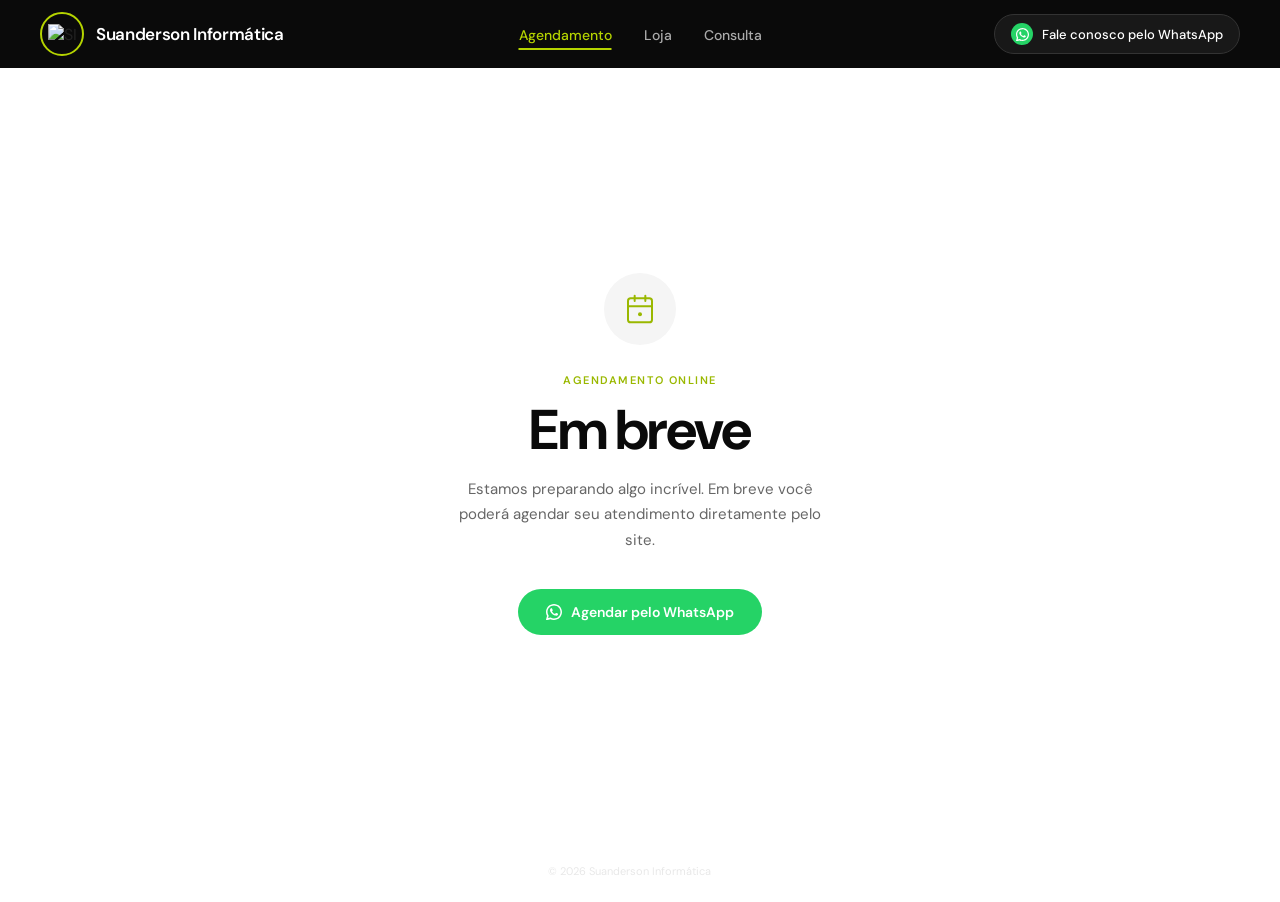
==== agendamento.html @ 665301d0 "fix: update branding and navigation links for consistency across the application feat: add 'Em breve" ====
<!DOCTYPE html>
<html lang="pt-BR">
<head>
  <meta charset="UTF-8"/>
  <meta name="viewport" content="width=device-width, initial-scale=1.0"/>
  <title>Agendamento – Suanderson Informática</title>
  <link href="https://fonts.googleapis.com/css2?family=DM+Sans:wght@300;400;500;600;700&display=swap" rel="stylesheet"/>
  <link rel="stylesheet" href="style.css"/>
  <link rel="stylesheet" href="em-breve.css"/>
</head>
<body>

<nav>
  <div class="nav-brand">
    <div class="logo-ring">
      <img src="Logo.png" alt="SI"/>
    </div>
    <span class="brand-title">Suanderson Informática</span>
  </div>

  <ul class="nav-links">
    <li><a href="agendamento.html" class="active">Agendamento</a></li>
    <li><a href="loja.html">Loja</a></li>
    <li><a href="index.html">Consulta</a></li>
  </ul>

  <a href="https://wa.me/" class="nav-whatsapp" target="_blank">
    <div class="wa-icon">
      <svg viewBox="0 0 24 24" fill="white" width="13" height="13"><path d="M17.472 14.382c-.297-.149-1.758-.867-2.03-.967-.273-.099-.471-.148-.67.15-.197.297-.767.966-.94 1.164-.173.199-.347.223-.644.075-.297-.15-1.255-.463-2.39-1.475-.883-.788-1.48-1.761-1.653-2.059-.173-.297-.018-.458.13-.606.134-.133.298-.347.446-.52.149-.174.198-.298.298-.497.099-.198.05-.371-.025-.52-.075-.149-.669-1.612-.916-2.207-.242-.579-.487-.5-.669-.51-.173-.008-.371-.01-.57-.01-.198 0-.52.074-.792.372-.272.297-1.04 1.016-1.04 2.479 0 1.462 1.065 2.875 1.213 3.074.149.198 2.096 3.2 5.077 4.487.709.306 1.262.489 1.694.625.712.227 1.36.195 1.871.118.571-.085 1.758-.719 2.006-1.413.248-.694.248-1.289.173-1.413-.074-.124-.272-.198-.57-.347z"/><path d="M12 0C5.373 0 0 5.373 0 12c0 2.125.555 4.122 1.524 5.858L.057 23.404a.75.75 0 0 0 .904.94l5.696-1.484A11.954 11.954 0 0 0 12 24c6.627 0 12-5.373 12-12S18.627 0 12 0zm0 21.75a9.698 9.698 0 0 1-4.953-1.355l-.354-.212-3.583.934.955-3.486-.231-.369A9.698 9.698 0 0 1 2.25 12C2.25 6.615 6.615 2.25 12 2.25S21.75 6.615 21.75 12 17.385 21.75 12 21.75z"/></svg>
    </div>
    <span>Fale conosco pelo WhatsApp</span>
  </a>
</nav>

<main class="em-breve-main">
  <div class="em-breve-card">
    <div class="em-breve-icon">
      <svg viewBox="0 0 24 24" fill="none" stroke="currentColor" stroke-width="1.5" stroke-linecap="round" stroke-linejoin="round">
        <rect x="3" y="4" width="18" height="18" rx="2"/><line x1="16" y1="2" x2="16" y2="6"/><line x1="8" y1="2" x2="8" y2="6"/><line x1="3" y1="10" x2="21" y2="10"/>
        <circle cx="12" cy="16" r="1.5" fill="currentColor" stroke="none"/>
      </svg>
    </div>
    <p class="em-breve-eyebrow">Agendamento Online</p>
    <h1 class="em-breve-titulo">Em breve</h1>
    <p class="em-breve-sub">Estamos preparando algo incrível. Em breve você poderá agendar seu atendimento diretamente pelo site.</p>
    <a href="https://wa.me/" class="em-breve-btn" target="_blank">
      <svg viewBox="0 0 24 24" fill="white" width="16" height="16"><path d="M17.472 14.382c-.297-.149-1.758-.867-2.03-.967-.273-.099-.471-.148-.67.15-.197.297-.767.966-.94 1.164-.173.199-.347.223-.644.075-.297-.15-1.255-.463-2.39-1.475-.883-.788-1.48-1.761-1.653-2.059-.173-.297-.018-.458.13-.606.134-.133.298-.347.446-.52.149-.174.198-.298.298-.497.099-.198.05-.371-.025-.52-.075-.149-.669-1.612-.916-2.207-.242-.579-.487-.5-.669-.51-.173-.008-.371-.01-.57-.01-.198 0-.52.074-.792.372-.272.297-1.04 1.016-1.04 2.479 0 1.462 1.065 2.875 1.213 3.074.149.198 2.096 3.2 5.077 4.487.709.306 1.262.489 1.694.625.712.227 1.36.195 1.871.118.571-.085 1.758-.719 2.006-1.413.248-.694.248-1.289.173-1.413-.074-.124-.272-.198-.57-.347z"/><path d="M12 0C5.373 0 0 5.373 0 12c0 2.125.555 4.122 1.524 5.858L.057 23.404a.75.75 0 0 0 .904.94l5.696-1.484A11.954 11.954 0 0 0 12 24c6.627 0 12-5.373 12-12S18.627 0 12 0zm0 21.75a9.698 9.698 0 0 1-4.953-1.355l-.354-.212-3.583.934.955-3.486-.231-.369A9.698 9.698 0 0 1 2.25 12C2.25 6.615 6.615 2.25 12 2.25S21.75 6.615 21.75 12 17.385 21.75 12 21.75z"/></svg>
      Agendar pelo WhatsApp
    </a>
  </div>
</main>

<footer class="site-footer">
  <span class="footer-copy">© 2026 Suanderson Informática</span>
  <a href="admin-login.html" class="footer-admin-link">·</a>
</footer>

</body>
</html>
---- style.css ----
*, *::before, *::after { box-sizing: border-box; margin: 0; padding: 0; }

:root {
  --black: #0a0a0a;
  --white: #ffffff;
  --lime: #b5d400;
  --lime-dark: #9ab800;
  --gray-100: #f5f5f5;
  --gray-200: #e8e8e8;
  --gray-400: #aaa;
  --gray-600: #666;
  --gray-800: #222;
  --radius: 14px;
}

body {
  font-family: 'DM Sans', sans-serif;
  background: var(--white);
  color: var(--gray-800);
  min-height: 100vh;
}

/* ── NAV ── */
nav {
  background: var(--black);
  display: flex;
  align-items: center;
  justify-content: space-between;
  padding: 0 40px;
  height: 68px;
  position: sticky;
  top: 0;
  z-index: 100;
}

.nav-brand {
  display: flex;
  align-items: center;
  gap: 12px;
}

.logo-ring {
  width: 44px;
  height: 44px;
  border-radius: 50%;
  border: 2px solid var(--lime);
  display: flex;
  align-items: center;
  justify-content: center;
  flex-shrink: 0;
}



.brand-title {
  font-size: 17px;
  font-weight: 600;
  color: var(--white);
  letter-spacing: -0.02em;
}

.nav-links {
  display: flex;
  gap: 32px;
  list-style: none;
  position: absolute;
  left: 50%;
  transform: translateX(-50%);
}

.nav-links a {
  text-decoration: none;
  font-size: 14px;
  font-weight: 500;
  color: var(--gray-400);
  padding-bottom: 4px;
  transition: color .2s;
}

.nav-links a.active {
  color: var(--lime);
  border-bottom: 2px solid var(--lime);
}

.nav-links a:hover { color: var(--white); }

.nav-whatsapp {
  display: flex;
  align-items: center;
  gap: 9px;
  background: rgba(255,255,255,0.06);
  border: 1px solid #333;
  border-radius: 50px;
  padding: 8px 16px;
  text-decoration: none;
  transition: background .2s, border-color .2s;
}

.nav-whatsapp:hover {
  background: rgba(181,212,0,.12);
  border-color: var(--lime);
}

.wa-icon {
  width: 22px; height: 22px;
  background: #25D366;
  border-radius: 50%;
  display: flex; align-items: center; justify-content: center;
}

.nav-whatsapp span {
  font-size: 13px;
  font-weight: 500;
  color: var(--white);
}

/* ── HERO ── */
.hero {
  padding: 80px 20px 100px;
  display: flex;
  flex-direction: column;
  align-items: center;
}

.hero-eyebrow {
  font-size: 11px;
  font-weight: 600;
  letter-spacing: 0.14em;
  text-transform: uppercase;
  color: var(--lime-dark);
  margin-bottom: 14px;
  opacity: 0;
  animation: fadeUp .5s ease forwards;
}

.hero-title {
  font-size: clamp(22px, 3vw, 30px);
  font-weight: 300;
  color: var(--gray-800);
  text-align: center;
  line-height: 1.5;
  max-width: 440px;
  margin-bottom: 8px;
  letter-spacing: -0.02em;
  opacity: 0;
  animation: fadeUp .5s ease .1s forwards;
}

.hero-title strong { font-weight: 600; }

.hero-sub {
  font-size: 14px;
  color: var(--gray-600);
  text-align: center;
  margin-bottom: 40px;
  opacity: 0;
  animation: fadeUp .5s ease .18s forwards;
}

/* ── CARD ── */
.card {
  background: var(--white);
  border: 1px solid var(--gray-200);
  border-radius: 24px;
  padding: 40px 44px 44px;
  width: 100%;
  max-width: 480px;
  box-shadow: 0 8px 40px rgba(0,0,0,.07), 0 2px 8px rgba(0,0,0,.04);
  opacity: 0;
  animation: fadeUp .5s ease .26s forwards;
}

.field { margin-bottom: 22px; }

.field label {
  display: block;
  font-size: 11px;
  font-weight: 600;
  letter-spacing: 0.08em;
  text-transform: uppercase;
  color: var(--gray-600);
  margin-bottom: 8px;
}

.field input {
  width: 100%;
  padding: 14px 18px;
  border: 1.5px solid var(--gray-200);
  border-radius: var(--radius);
  font-size: 15px;
  font-family: 'DM Sans', sans-serif;
  color: var(--gray-800);
  background: var(--gray-100);
  outline: none;
  transition: border-color .2s, background .2s, box-shadow .2s;
}

.field input::placeholder { color: var(--gray-400); font-size: 14px; }

.field input:focus {
  border-color: var(--lime);
  background: var(--white);
  box-shadow: 0 0 0 4px rgba(181,212,0,.15);
}

.btn-consultar {
  width: 100%;
  padding: 16px;
  background: var(--lime);
  color: var(--black);
  border: none;
  border-radius: 50px;
  font-size: 15px;
  font-weight: 700;
  font-family: 'DM Sans', sans-serif;
  letter-spacing: 0.04em;
  cursor: pointer;
  margin-top: 8px;
  transition: background .2s, transform .15s, box-shadow .2s;
  display: flex;
  align-items: center;
  justify-content: center;
  gap: 8px;
}

.btn-consultar:hover {
  background: var(--lime-dark);
  box-shadow: 0 6px 24px rgba(181,212,0,.4);
  transform: translateY(-1px);
}

.btn-consultar:active { transform: translateY(0); }

/* ── LOADING ── */
.loading-card {
  margin-top: 32px;
  display: flex;
  flex-direction: column;
  align-items: center;
  gap: 20px;
  background: var(--white);
  border: 1px solid var(--gray-200);
  border-radius: 24px;
  padding: 40px 44px;
  width: 100%;
  max-width: 480px;
  box-shadow: 0 8px 40px rgba(0,0,0,.06);
  animation: fadeUp .4s ease forwards;
}

.spinner {
  position: relative;
  width: 56px;
  height: 56px;
  display: flex;
  align-items: center;
  justify-content: center;
}

.spinner-ring {
  position: absolute;
  inset: 0;
  border-radius: 50%;
  border: 3px solid var(--gray-200);
  border-top-color: var(--lime);
  animation: spin 0.9s linear infinite;
}

.spinner-logo {
  display: flex;
  align-items: center;
  justify-content: center;
}

.loading-text {
  font-size: 14px;
  font-weight: 500;
  color: var(--gray-600);
  letter-spacing: 0.01em;
}

.dots span {
  display: inline-block;
  opacity: 0;
  animation: dotPulse 1.2s ease-in-out infinite;
}
.dots span:nth-child(1) { animation-delay: 0s; }
.dots span:nth-child(2) { animation-delay: 0.2s; }
.dots span:nth-child(3) { animation-delay: 0.4s; }

/* ── RESULTADO ── */
#resultado {
  width: 100%;
  max-width: 480px;
  margin-top: 28px;
}

.os-card {
  background: var(--white);
  border: 1px solid var(--gray-200);
  border-radius: 24px;
  padding: 36px 40px;
  box-shadow: 0 8px 40px rgba(0,0,0,.07);
  animation: fadeUp .4s ease forwards;
}

.os-card .os-eyebrow {
  font-size: 10px;
  font-weight: 700;
  letter-spacing: 0.14em;
  text-transform: uppercase;
  color: var(--gray-400);
  margin-bottom: 6px;
}

.os-card .os-number {
  font-size: 36px;
  font-weight: 700;
  letter-spacing: -0.03em;
  color: var(--black);
  margin-bottom: 24px;
  line-height: 1;
}

.os-divider {
  height: 1px;
  background: var(--gray-200);
  margin: 20px 0;
}

.os-row {
  display: flex;
  flex-direction: column;
  gap: 3px;
  margin-bottom: 16px;
}

.os-row:last-of-type { margin-bottom: 0; }

.os-row .label {
  font-size: 10px;
  font-weight: 700;
  letter-spacing: 0.1em;
  text-transform: uppercase;
  color: var(--gray-400);
}

.os-row .value {
  font-size: 15px;
  font-weight: 500;
  color: var(--gray-800);
}

.status-badge {
  display: inline-flex;
  align-items: center;
  gap: 7px;
  background: var(--gray-100);
  border: 1px solid var(--gray-200);
  border-radius: 50px;
  padding: 6px 14px 6px 10px;
  font-size: 13px;
  font-weight: 600;
  color: var(--gray-800);
  margin-top: 4px;
}

.status-dot {
  width: 8px; height: 8px;
  border-radius: 50%;
  background: var(--gray-400);
  flex-shrink: 0;
}

.status-dot.em-execucao { background: #f59e0b; box-shadow: 0 0 0 3px rgba(245,158,11,.2); }
.status-dot.entregue    { background: #22c55e; box-shadow: 0 0 0 3px rgba(34,197,94,.2); }
.status-dot.aguardando  { background: #3b82f6; box-shadow: 0 0 0 3px rgba(59,130,246,.2); }

/* barra de progresso */
.barra {
  display: flex;
  gap: 6px;
  margin-top: 16px;
}

.quad {
  flex: 1;
  height: 8px;
  border-radius: 99px;
  background: var(--gray-200);
  transition: background .3s;
}

.quad.ativo { background: var(--lime); }

/* erro */
.erro-card {
  background: #fff5f5;
  border: 1px solid #fecaca;
  border-radius: 24px;
  padding: 32px 40px;
  text-align: center;
  animation: fadeUp .4s ease forwards;
}

.erro-card .erro-icon {
  font-size: 32px;
  margin-bottom: 12px;
}

.erro-card p {
  font-size: 15px;
  font-weight: 500;
  color: #b91c1c;
}

/* ── ANIMATIONS ── */
@keyframes fadeUp {
  from { opacity: 0; transform: translateY(16px); }
  to   { opacity: 1; transform: translateY(0); }
}

@keyframes spin {
  to { transform: rotate(360deg); }
}

@keyframes dotPulse {
  0%, 60%, 100% { opacity: 0; }
  30% { opacity: 1; }
}

/* ── RESPONSIVE ── */
@media (max-width: 600px) {
  nav { padding: 0 20px; }
  .nav-links { display: none; }
  .brand-title { font-size: 14px; }
  .card, .os-card, .loading-card, .erro-card { padding: 28px 24px; }
  .hero { padding: 50px 16px 70px; }
}

/* ── RESPONSIVE MOBILE ── */
@media (max-width: 768px) {
  .nav-links { display: none; }
}

@media (max-width: 600px) {

  nav {
    padding: 0 16px;
    height: 58px;
  }

  .logo-ring {
    width: 36px;
    height: 36px;
  }

  .apple-badge { display: none; }

  .brand-title { font-size: 14px; }

  .nav-whatsapp span { display: none; }
  .nav-whatsapp { padding: 8px 10px; }

  .hero {
    padding: 40px 16px 60px;
  }

  .hero-eyebrow { font-size: 10px; }

  .hero-title { font-size: 20px; }

  .hero-sub {
    font-size: 13px;
    max-width: 280px;
  }

  .card {
    padding: 28px 20px 32px;
    border-radius: 20px;
  }

  .field input {
    font-size: 16px; /* evita zoom automático no iOS */
    padding: 13px 16px;
  }

  .btn-consultar {
    font-size: 14px;
    padding: 15px;
  }

  .os-card,
  .loading-card,
  .erro-card {
    padding: 28px 20px;
    border-radius: 20px;
  }

  .os-number { font-size: 28px; }

  .status-badge {
    font-size: 12px;
    padding: 5px 12px 5px 9px;
  }

  .os-row .value { font-size: 14px; }

  .barra { gap: 4px; }
  .quad  { height: 7px; }

  .loading-text { font-size: 13px; }

  .erro-card p { font-size: 14px; }
}

/* ── RODAPÉ ── */
.site-footer {
  display: flex;
  align-items: center;
  justify-content: center;
  gap: 8px;
  padding: 20px;
  margin-top: auto;
}

.footer-copy {
  font-size: 11px;
  color: var(--gray-200);
  user-select: none;
}

/* link admin — invisível, só vira clicável ao passar o mouse */
.footer-admin-link {
  font-size: 11px;
  color: transparent;
  text-decoration: none;
  padding: 4px 6px;
  border-radius: 4px;
  transition: color .2s;
  cursor: default;
}

.footer-admin-link:hover {
  color: var(--gray-200);
  cursor: pointer;
}
---- em-breve.css ----
/* ══════════════════════════════
   EM BREVE — estilos da tela
══════════════════════════════ */

.em-breve-main {
  min-height: calc(100vh - 68px - 60px);
  display: flex;
  align-items: center;
  justify-content: center;
  padding: 60px 20px;
}

.em-breve-card {
  display: flex;
  flex-direction: column;
  align-items: center;
  text-align: center;
  max-width: 480px;
  width: 100%;
  opacity: 0;
  animation: fadeUp .5s ease .1s forwards;
}

.em-breve-icon {
  width: 72px;
  height: 72px;
  background: #f5f5f5;
  border-radius: 50%;
  display: flex;
  align-items: center;
  justify-content: center;
  margin-bottom: 28px;
  color: var(--lime-dark);
}

.em-breve-icon svg {
  width: 32px;
  height: 32px;
}

.em-breve-eyebrow {
  font-size: 11px;
  font-weight: 600;
  letter-spacing: 0.14em;
  text-transform: uppercase;
  color: var(--lime-dark);
  margin-bottom: 12px;
}

.em-breve-titulo {
  font-size: clamp(36px, 6vw, 56px);
  font-weight: 700;
  letter-spacing: -0.03em;
  color: var(--black);
  line-height: 1.1;
  margin-bottom: 16px;
}

.em-breve-sub {
  font-size: 15px;
  color: var(--gray-600);
  line-height: 1.7;
  max-width: 380px;
  margin-bottom: 36px;
}

.em-breve-btn {
  display: inline-flex;
  align-items: center;
  gap: 9px;
  background: #25D366;
  color: var(--white);
  border: none;
  border-radius: 50px;
  padding: 14px 28px;
  font-size: 14px;
  font-weight: 600;
  font-family: 'DM Sans', sans-serif;
  text-decoration: none;
  cursor: pointer;
  transition: background .2s, transform .15s, box-shadow .2s;
}

.em-breve-btn:hover {
  background: #1da851;
  box-shadow: 0 6px 24px rgba(37,211,102,.35);
  transform: translateY(-1px);
}

.em-breve-btn:active { transform: translateY(0); }

@media (max-width: 600px) {
  .em-breve-main { padding: 40px 16px; }
  .em-breve-titulo { font-size: 40px; }
  .em-breve-sub { font-size: 14px; }
}
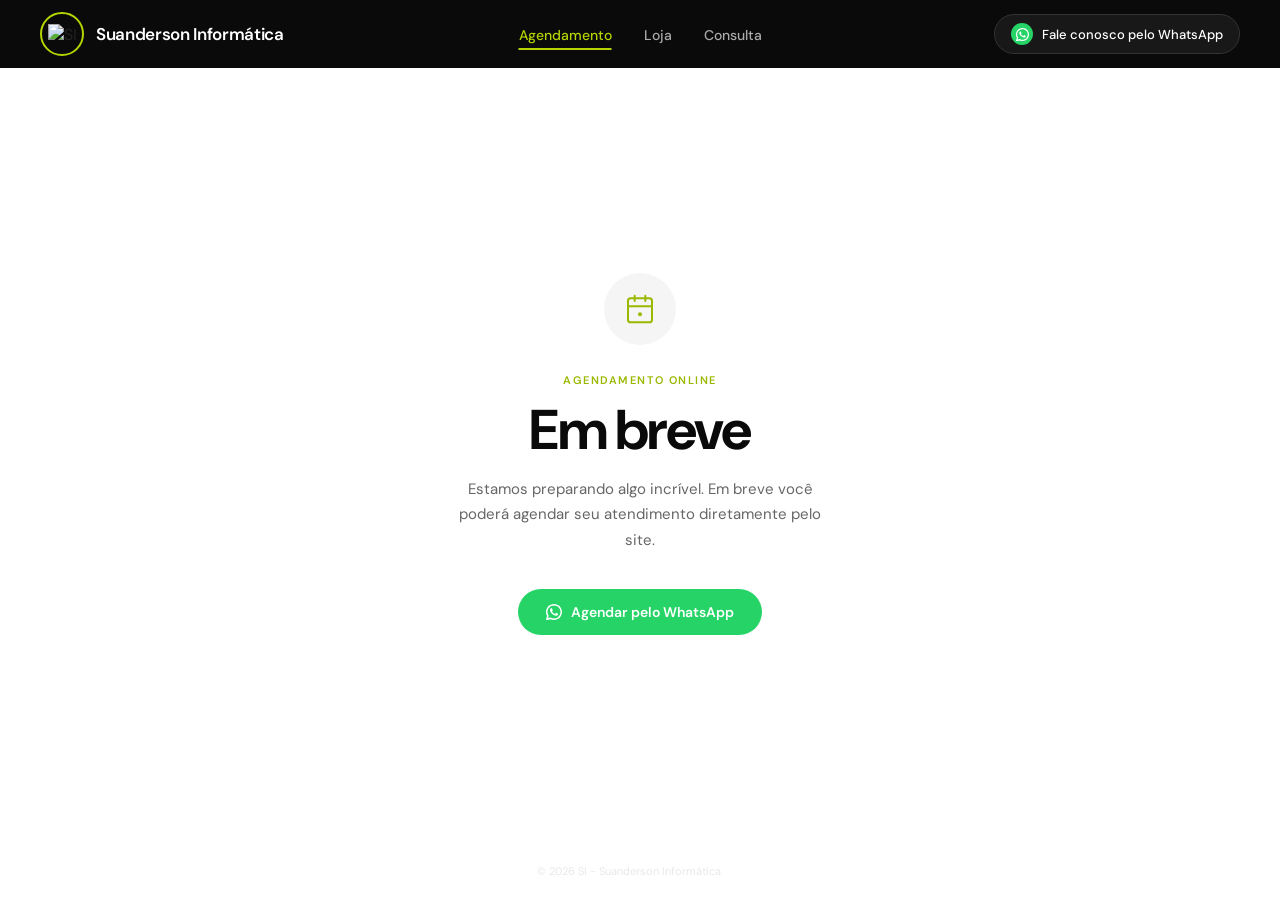
==== commit 3520f407: "fix: update footer copyright text for branding consistency" ====
--- a/agendamento.html
+++ b/agendamento.html
@@ -51,7 +51,7 @@
 </main>
 
 <footer class="site-footer">
-  <span class="footer-copy">© 2026 Suanderson Informática</span>
+  <span class="footer-copy">© 2026 SI - Suanderson Informática</span>
   <a href="admin-login.html" class="footer-admin-link">·</a>
 </footer>
 
